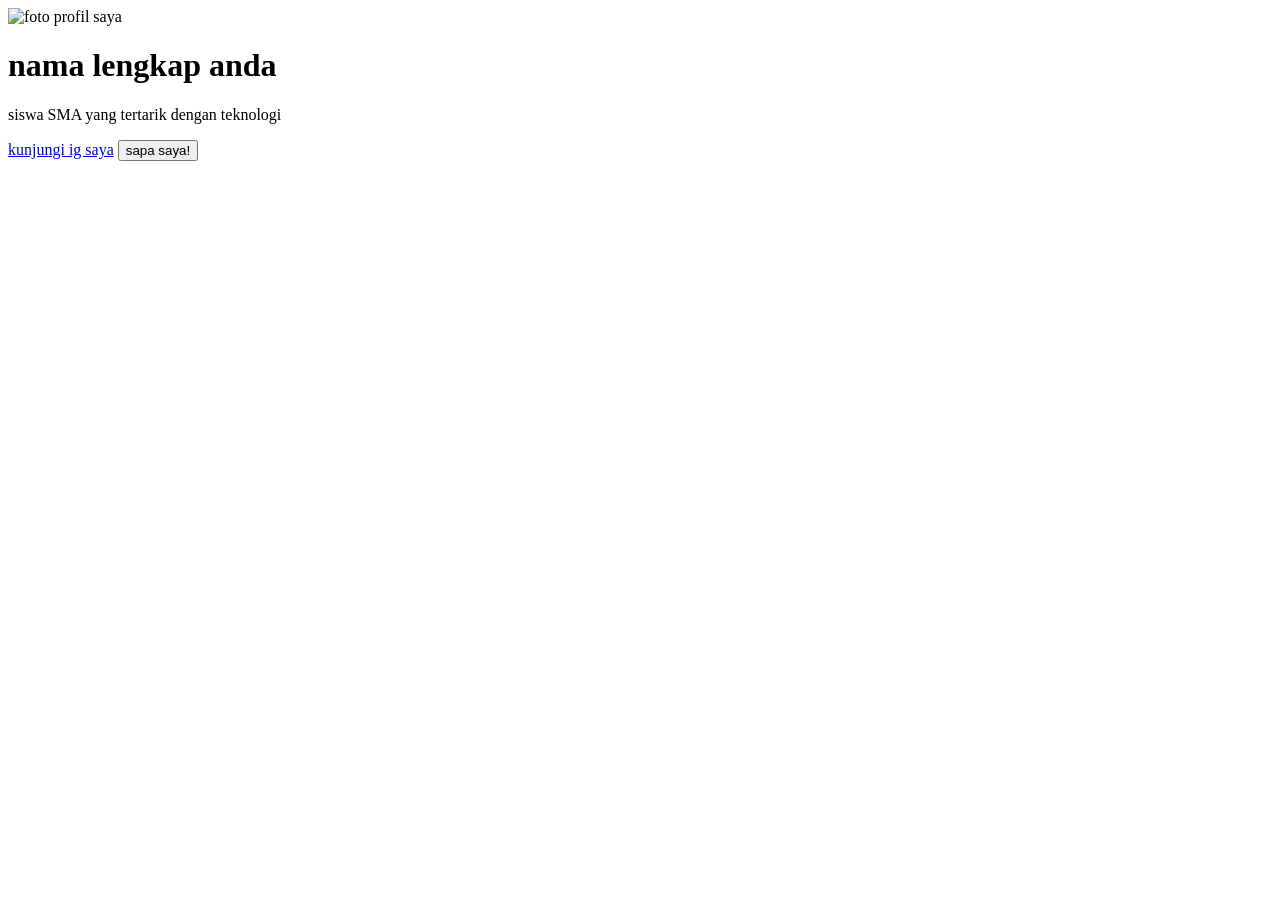
==== index.html @ 1ad98fa6 "Add initial HTML structure for profile page" ====
<!DOCTYPE html>
<html>
<head>
        <title>profil saya - pelajar cilik</title>
        <link rel="stylesheet" href="style.css">
</head>
<body>
        <div class="kartu-profil">
        <img src="foto-profil.jpg" alt="foto profil saya">
        <h1>nama lengkap anda</h1>
        <p>siswa SMA yang tertarik dengan teknologi</p>
        <a href="https://.instagram.com/usernameanda">kunjungi ig saya</a>
        <button id="sapabutton">sapa saya!</button>
        </div>
  <script src="script.js"></script>
</body>
</html>
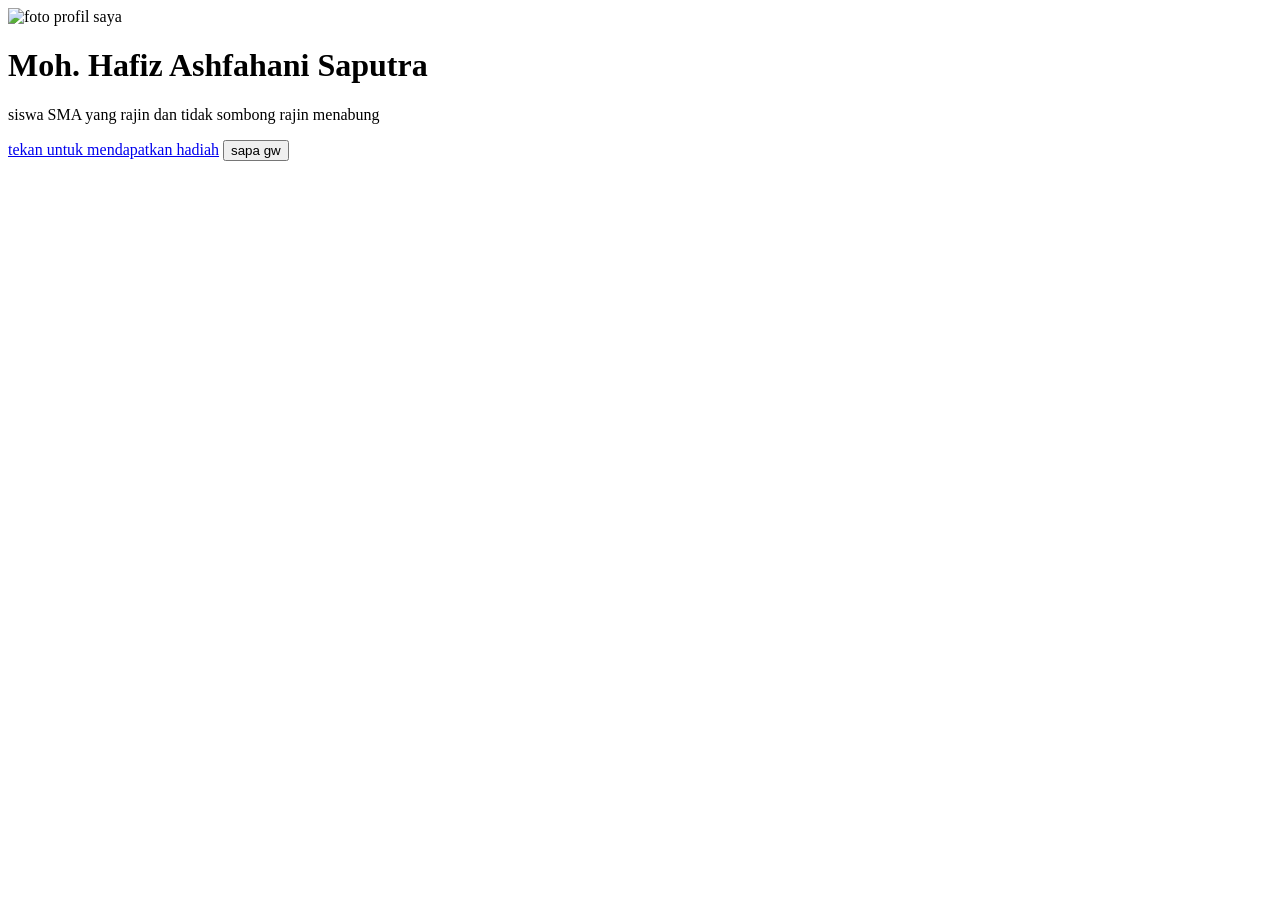
==== commit ff8158c4: "Update profile information in index.html" ====
--- a/index.html
+++ b/index.html
@@ -7,10 +7,10 @@
 <body>
         <div class="kartu-profil">
         <img src="foto-profil.jpg" alt="foto profil saya">
-        <h1>nama lengkap anda</h1>
-        <p>siswa SMA yang tertarik dengan teknologi</p>
-        <a href="https://.instagram.com/usernameanda">kunjungi ig saya</a>
-        <button id="sapabutton">sapa saya!</button>
+        <h1>Moh. Hafiz Ashfahani Saputra</h1>
+        <p>siswa SMA yang rajin dan tidak sombong rajin menabung</p>
+        <a href="https://www.instagram.com/usernameanda">tekan untuk mendapatkan hadiah</a>
+        <button id="sapabutton">sapa gw</button>
         </div>
   <script src="script.js"></script>
 </body>
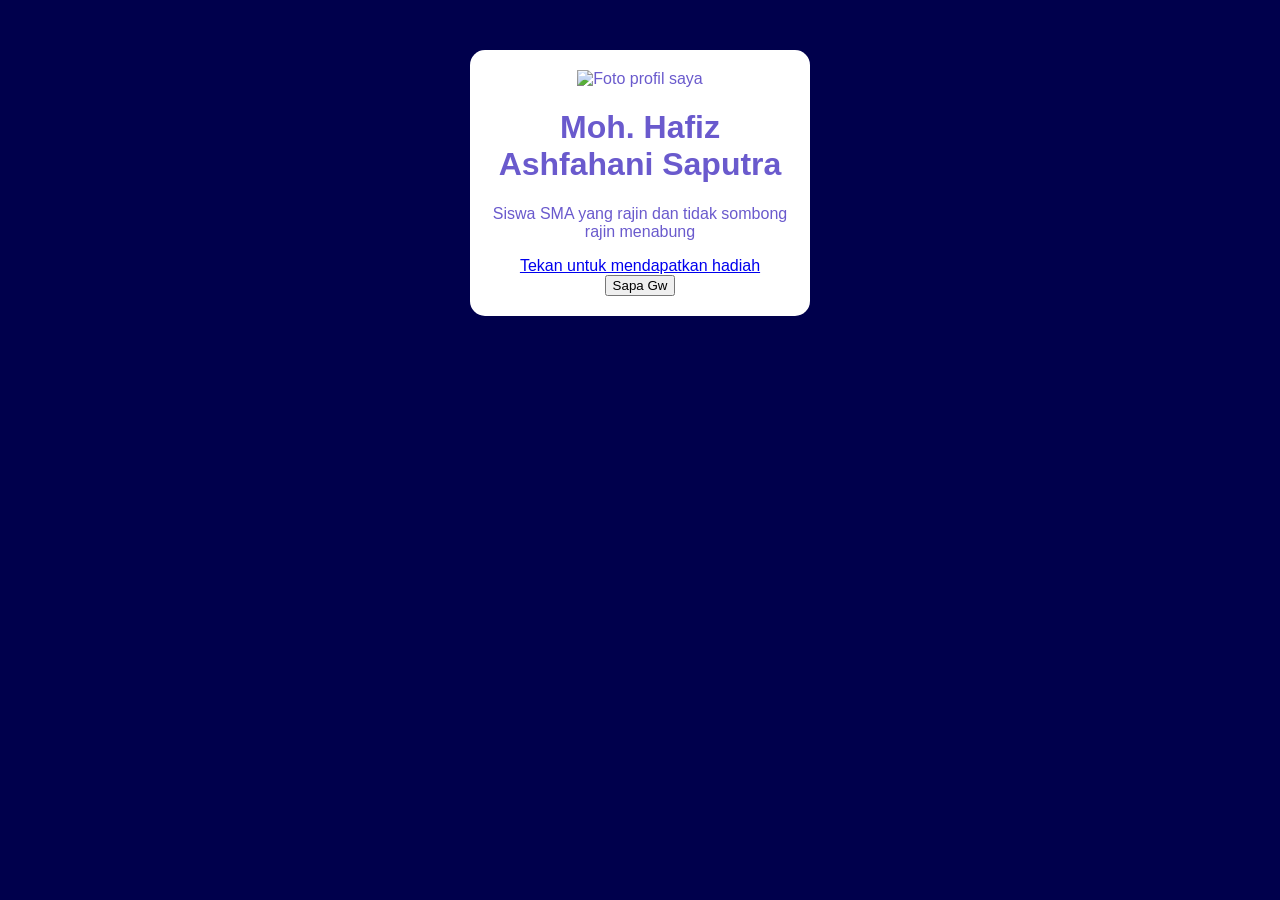
==== commit b41ab88c: "Update index.html" ====
--- a/index.html
+++ b/index.html
@@ -1,17 +1,32 @@
 <!DOCTYPE html>
-<html>
+<html lang="id">
 <head>
-        <title>profil saya - pelajar cilik</title>
-        <link rel="stylesheet" href="style.css">
+    <meta charset="UTF-8">
+    <meta name="viewport" content="width=device-width, initial-scale=1.0">
+    <title>Profil Saya - Pelajar Cilik</title>
+    <!-- Menghubungkan file HTML dengan file CSS untuk mendesain tampilan -->
+    <link rel="stylesheet" href="style.css">
 </head>
 <body>
+        <!-- Kotak utama untuk kartu profil -->
         <div class="kartu-profil">
-        <img src="foto-profil.jpg" alt="foto profil saya">
-        <h1>Moh. Hafiz Ashfahani Saputra</h1>
-        <p>siswa SMA yang rajin dan tidak sombong rajin menabung</p>
-        <a href="https://www.instagram.com/usernameanda">tekan untuk mendapatkan hadiah</a>
-        <button id="sapabutton">sapa gw</button>
+            <!-- Menampilkan foto profil -->
+            <img src="foto-profil.jpg" alt="Foto profil saya">
+            
+            <!-- Nama lengkap pemilik profil -->
+            <h1>Moh. Hafiz Ashfahani Saputra</h1>
+            
+            <!-- Deskripsi singkat -->
+            <p>Siswa SMA yang rajin dan tidak sombong rajin menabung</p>
+            
+            <!-- Tautan menuju halaman Instagram atau hadiah -->
+            <a href="https://www.instagram.com/usernameanda">Tekan untuk mendapatkan hadiah</a>
+            
+            <!-- Tombol interaktif (ID disamakan dengan JavaScript: sapaButton) -->
+            <button id="sapaButton">Sapa Gw</button>
         </div>
+
+  <!-- Menghubungkan file HTML dengan file JavaScript untuk interaksi tombol -->
   <script src="script.js"></script>
 </body>
 </html>
--- a/style.css
+++ b/style.css
@@ -0,0 +1,24 @@
+body {
+background-color:#00004c; /* warna biru*/
+font-family: Arial, sans-serif; /*jenis huruf yang mudah dibaca*/
+color: #6a5acd; /*warna text utama (hitam)*/
+}
+
+.kartu-profil {
+  width: 300px;
+  margin: 50px auto; /*50 px jarak atas/bawah, auto menengahkan kiri/kanan*/
+  padding: 20px;
+  background-color: white;
+  border-radius: 15px; /*membuat sudut menjadi melengkung*/
+  box-shadow: 0 4px 8px rgba(o,0,0,0,1); /*efek bayangan*/
+}
+|
+
+.kartu-profil img {
+  width: 150px;
+  border-radius: 50px; /*trik untuk membuat persegi nenjadi lingkaan sempurna*/
+}
+.kartu-profil {
+  /* ... (kode dari slide sebelumnya) ...*/
+  text-align: center; /*menengahkan semua teks di dalam kartu*/
+}
